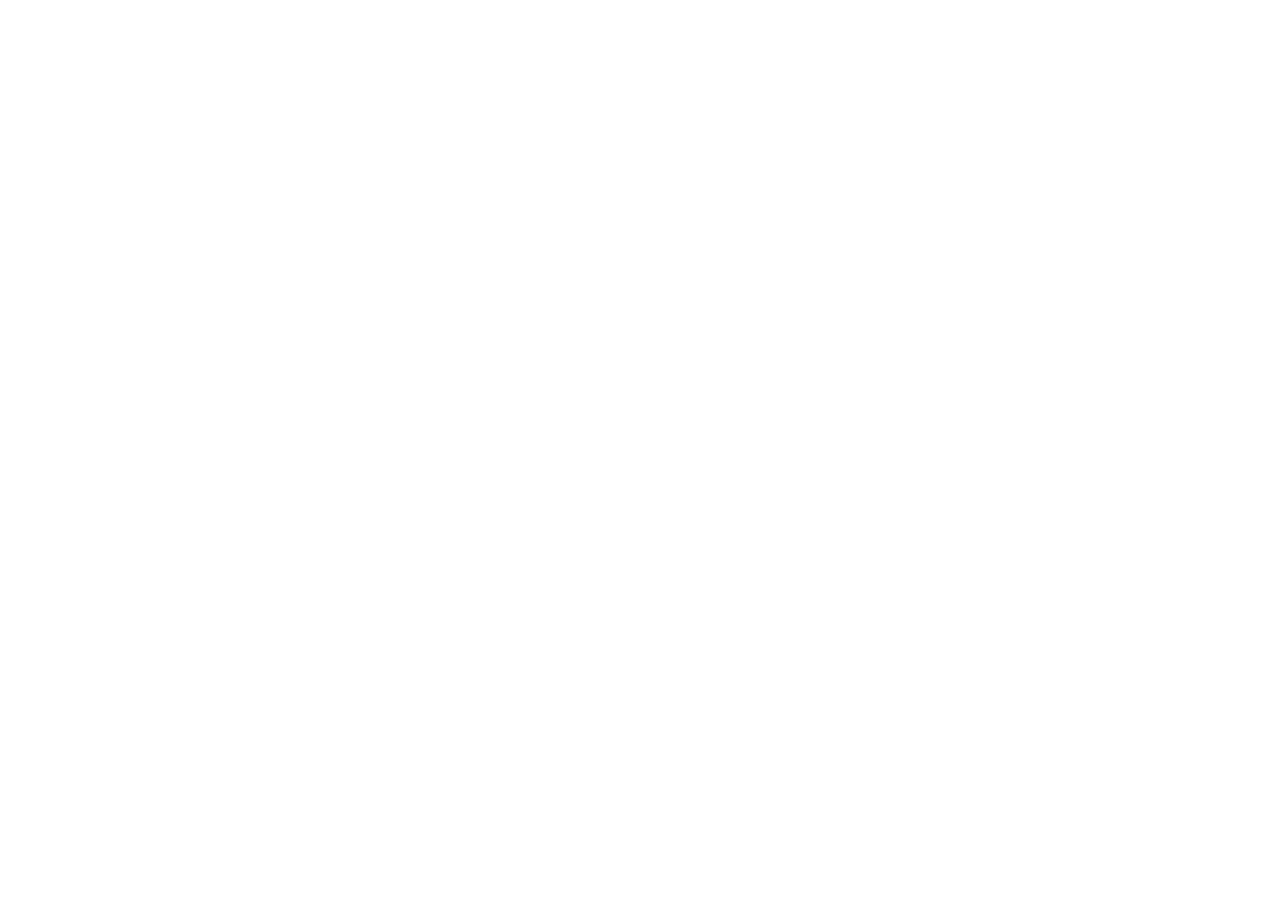
==== WebDev_Unit1/WDLesson1_1Practical/index.html @ 124196c7 "h" ====
<!DOCTYPE html>
<!-- Lesson 1:How do we display text on a web page?
     Resources 
      https://www.w3schools.com/html/html_intro.asp
      https://www.w3schools.com/tags/tag_hr.asp
      https://www.w3schools.com/tags/tag_hn.asp
      https://www.w3schools.com/tags/tag_p.asp
-->

<html>
  <head>
    <!-- Challenge 1: Change the title of the page to Web Technologies -->
    <title>Page Title</title>
  </head>
  <body>
    <!-- Challenge 2: Create a heading, h1 for Web Technologies -->
    
    
    <!-- Challenge 3: Create a heading, h3 for HTML -->

    <!-- Challenge 4: Create a paragraph explaining what is HTML. At least 3 sentences. -->
    
    <!-- Challenge 4a: Insert a horizontal rule, hr -->

    
    <!-- Challenge 5: Create a heading, h3 for CSS -->
    
    <!-- Challenge 6: Create a paragraph explaining what is CSS.  At least 3 sentences. -->
    
    <!-- Challenge 6a: Insert a horizontal rule, hr -->
    
    <!-- Challenge 7: Create a heading, h3 for JavaScript -->
    
    <!-- Challenge 8: Create a paragraph explaining what is JavaScript.  At least 3 sentences. -->
    
    <!-- Challenge 8a: Insert a horizontal rule, hr -->
    
    
    <!-- Challenge Bonus: Similar to the concepts above add one more web technology using a heading and paragraph.  Here are some suggestions of concepts: JQuery, Bootstrap, AFrame -->
  </body>
</html>
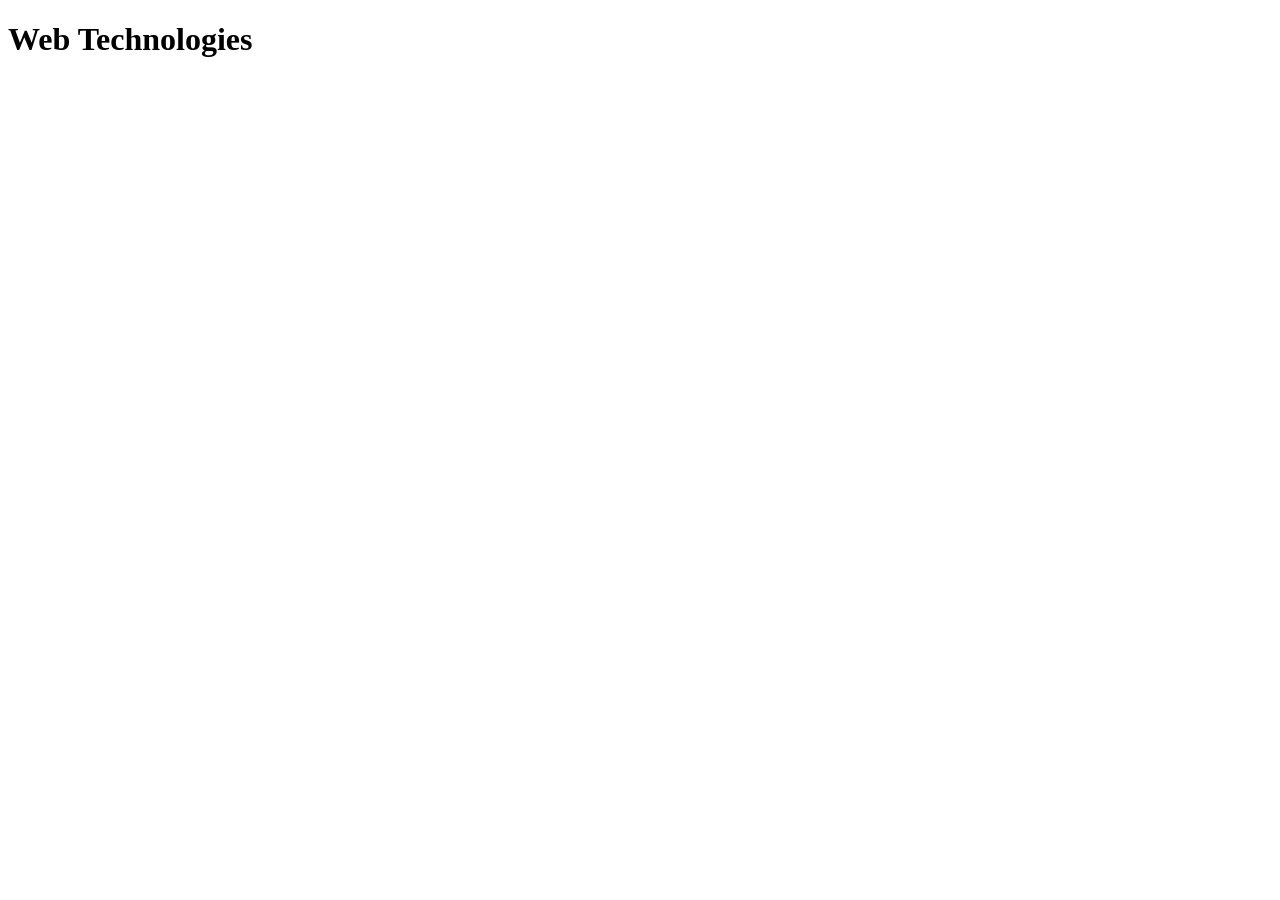
==== commit e35212af: "ed" ====
--- a/WebDev_Unit1/WDLesson1_1Practical/index.html
+++ b/WebDev_Unit1/WDLesson1_1Practical/index.html
@@ -10,10 +10,11 @@
 <html>
   <head>
     <!-- Challenge 1: Change the title of the page to Web Technologies -->
-    <title>Page Title</title>
+    <title>Web Technologies</title>
   </head>
   <body>
     <!-- Challenge 2: Create a heading, h1 for Web Technologies -->
+    <h1>Web Technologies</h1>
     
     
     <!-- Challenge 3: Create a heading, h3 for HTML -->
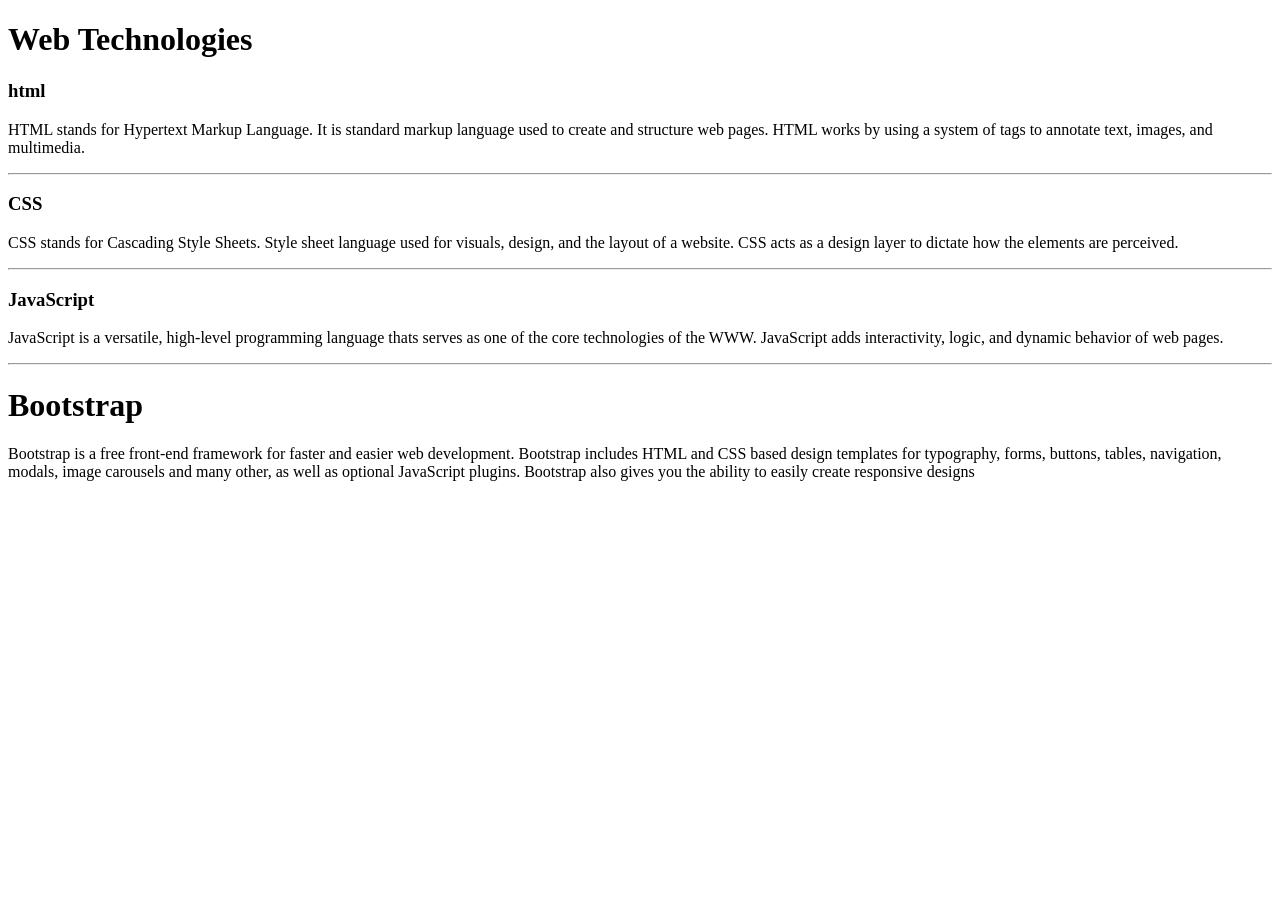
==== commit 76d8b12f: "g" ====
--- a/WebDev_Unit1/WDLesson1_1Practical/index.html
+++ b/WebDev_Unit1/WDLesson1_1Practical/index.html
@@ -18,25 +18,35 @@
     
     
     <!-- Challenge 3: Create a heading, h3 for HTML -->
+    <h3>html</h3>
 
     <!-- Challenge 4: Create a paragraph explaining what is HTML. At least 3 sentences. -->
+    <p>HTML stands for Hypertext Markup Language. It is standard markup language used to create and structure web pages. HTML works by using a system of tags to annotate text, images, and multimedia.</p>
+
+
+    <!-- Challenge 4a: Insert a horizontal rule, hr -->
+    <hr>
     
-    <!-- Challenge 4a: Insert a horizontal rule, hr -->
+    <!-- Challenge 5: Create a heading, h3 for CSS -->
+    <h3>CSS</h3>
+
+    <!-- Challenge 6: Create a paragraph explaining what is CSS.  At least 3 sentences. -->
+      <p>CSS stands for Cascading Style Sheets. Style sheet language used for visuals, design, and the layout of a website. CSS acts as a design layer to dictate how the elements are perceived.</p>
+    
+    <!-- Challenge 6a: Insert a horizontal rule, hr -->
+     <hr>
+    <!-- Challenge 7: Create a heading, h3 for JavaScript -->
+    <h3>JavaScript</h3>
+
+    <!-- Challenge 8: Create a paragraph explaining what is JavaScript.  At least 3 sentences. -->
+     <p>JavaScript is a versatile, high-level programming language thats serves as one of the core technologies of the WWW. JavaScript adds interactivity, logic, and dynamic behavior of web pages. </p>
+    <!-- Challenge 8a: Insert a horizontal rule, hr -->
+       <hr>
 
     
-    <!-- Challenge 5: Create a heading, h3 for CSS -->
-    
-    <!-- Challenge 6: Create a paragraph explaining what is CSS.  At least 3 sentences. -->
-    
-    <!-- Challenge 6a: Insert a horizontal rule, hr -->
-    
-    <!-- Challenge 7: Create a heading, h3 for JavaScript -->
-    
-    <!-- Challenge 8: Create a paragraph explaining what is JavaScript.  At least 3 sentences. -->
-    
-    <!-- Challenge 8a: Insert a horizontal rule, hr -->
-    
-    
-    <!-- Challenge Bonus: Similar to the concepts above add one more web technology using a heading and paragraph.  Here are some suggestions of concepts: JQuery, Bootstrap, AFrame -->
+       <!-- Challenge Bonus: Similar to the concepts above add one more web technology using a heading and paragraph.  Here are some suggestions of concepts: JQuery, Bootstrap, AFrame -->
+         <h1>Bootstrap</h1>
+      <p>Bootstrap is a free front-end framework for faster and easier web development. Bootstrap includes HTML and CSS based design templates for typography, forms, buttons, tables, navigation, modals, image carousels and many other, as well as optional JavaScript plugins. Bootstrap also gives you the ability to easily create responsive designs</p>
+
   </body>
 </html>
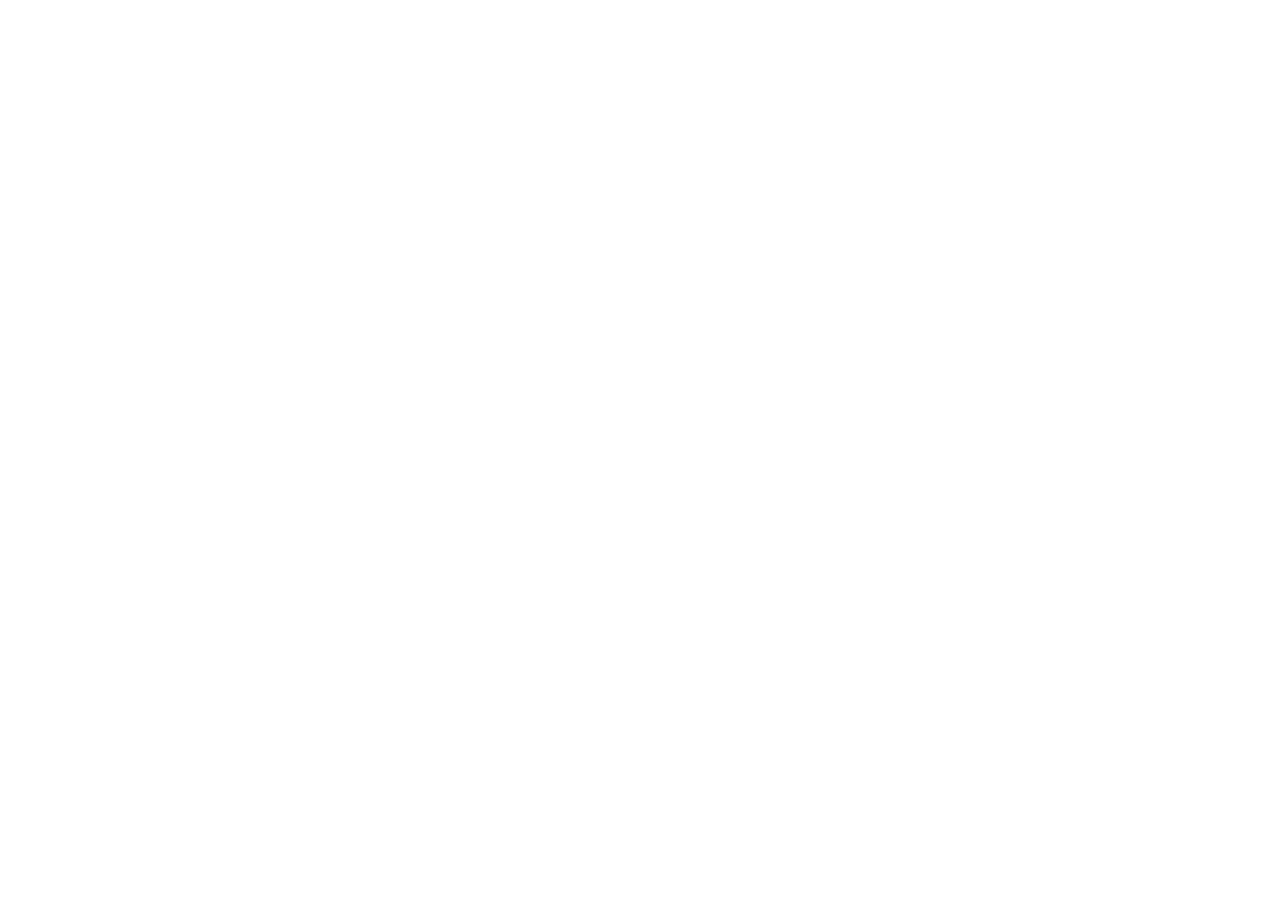
==== commit 3ccdaa17: "ujddx" ====
--- a/WebDev_Unit1/WDLesson1_1Practical/index.html
+++ b/WebDev_Unit1/WDLesson1_1Practical/index.html
@@ -10,43 +10,32 @@
 <html>
   <head>
     <!-- Challenge 1: Change the title of the page to Web Technologies -->
-    <title>Web Technologies</title>
+    <title>Page Title</title>
   </head>
   <body>
     <!-- Challenge 2: Create a heading, h1 for Web Technologies -->
-    <h1>Web Technologies</h1>
     
     
     <!-- Challenge 3: Create a heading, h3 for HTML -->
-    <h3>html</h3>
 
     <!-- Challenge 4: Create a paragraph explaining what is HTML. At least 3 sentences. -->
-    <p>HTML stands for Hypertext Markup Language. It is standard markup language used to create and structure web pages. HTML works by using a system of tags to annotate text, images, and multimedia.</p>
+    
+    <!-- Challenge 4a: Insert a horizontal rule, hr -->
 
-
-    <!-- Challenge 4a: Insert a horizontal rule, hr -->
-    <hr>
     
     <!-- Challenge 5: Create a heading, h3 for CSS -->
-    <h3>CSS</h3>
-
+    
     <!-- Challenge 6: Create a paragraph explaining what is CSS.  At least 3 sentences. -->
-      <p>CSS stands for Cascading Style Sheets. Style sheet language used for visuals, design, and the layout of a website. CSS acts as a design layer to dictate how the elements are perceived.</p>
     
     <!-- Challenge 6a: Insert a horizontal rule, hr -->
-     <hr>
+    
     <!-- Challenge 7: Create a heading, h3 for JavaScript -->
-    <h3>JavaScript</h3>
-
+    
     <!-- Challenge 8: Create a paragraph explaining what is JavaScript.  At least 3 sentences. -->
-     <p>JavaScript is a versatile, high-level programming language thats serves as one of the core technologies of the WWW. JavaScript adds interactivity, logic, and dynamic behavior of web pages. </p>
+    
     <!-- Challenge 8a: Insert a horizontal rule, hr -->
-       <hr>
-
     
-       <!-- Challenge Bonus: Similar to the concepts above add one more web technology using a heading and paragraph.  Here are some suggestions of concepts: JQuery, Bootstrap, AFrame -->
-         <h1>Bootstrap</h1>
-      <p>Bootstrap is a free front-end framework for faster and easier web development. Bootstrap includes HTML and CSS based design templates for typography, forms, buttons, tables, navigation, modals, image carousels and many other, as well as optional JavaScript plugins. Bootstrap also gives you the ability to easily create responsive designs</p>
-
+    
+    <!-- Challenge Bonus: Similar to the concepts above add one more web technology using a heading and paragraph.  Here are some suggestions of concepts: JQuery, Bootstrap, AFrame -->
   </body>
 </html>
